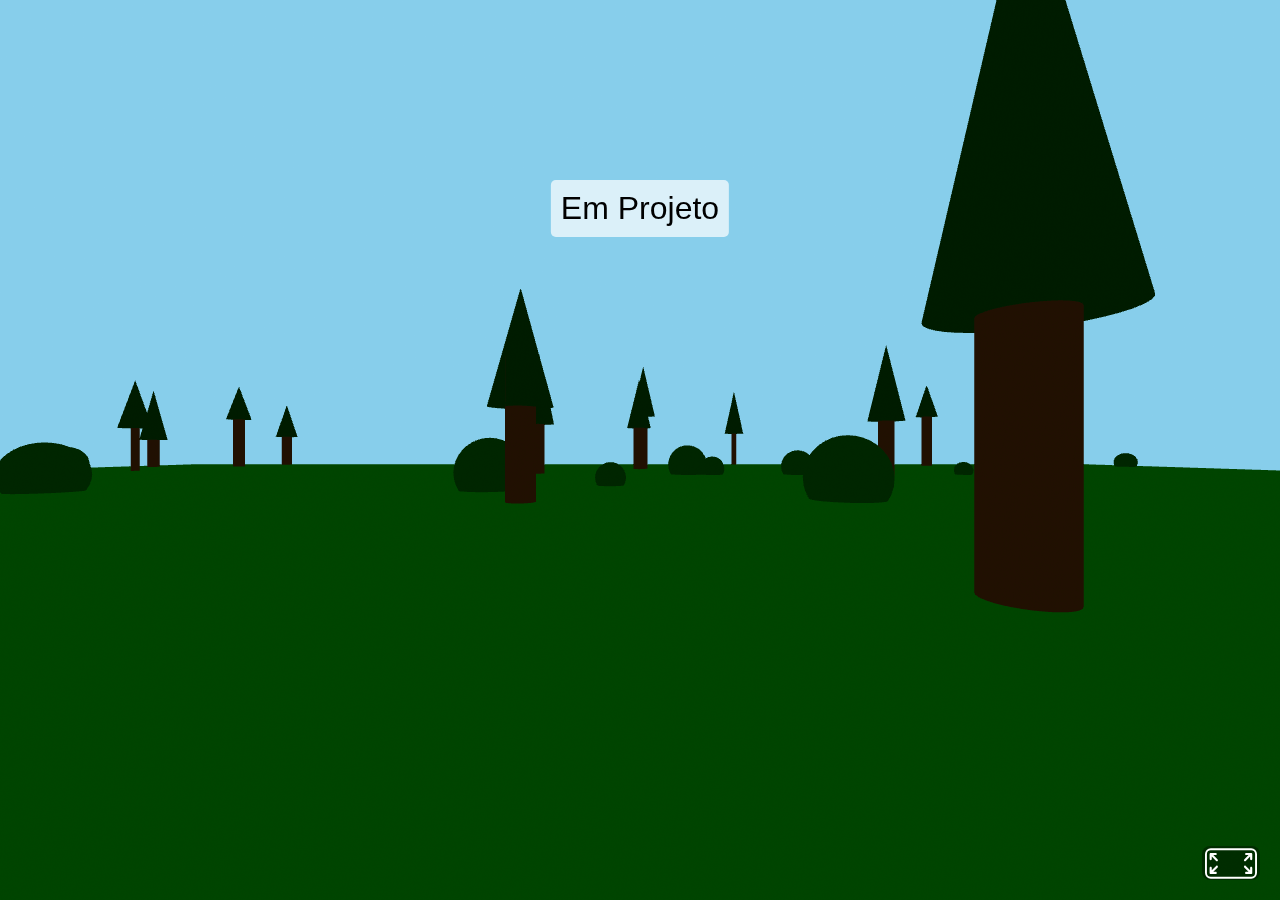
==== metaverso/acampamento/index.html @ ec8f5f3a "projetos teste" ====
<!DOCTYPE html>
<html lang="pt-BR">
  <head>
    <meta charset="UTF-8" />
    <meta name="viewport" content="width=device-width, initial-scale=1.0" />
    <script src="js/aframe.min.js"></script>
    <title>Acampamento VR</title>
    <style>
      #development-warning {
        position: absolute;
        top: 20%;
        left: 50%;
        transform: translateX(-50%);
        padding: 10px;
        background: rgba(255, 255, 255, 0.7);
        border-radius: 5px;
        z-index: 9999;
        font-family: Arial, sans-serif;
        font-size: 2em;
      }
    </style>
  </head>
  
  <body>
    <div id="development-warning">Em Projeto</div>

    <a-scene>
      <a-plane position="0 0 0" rotation="-90 0 0" width="100" height="100" color="#03d400"></a-plane>
      <a-sky color="#87CEEB"></a-sky>
      <a-light type="ambient" color="#445451"></a-light>
      <a-entity id="forest"></a-entity>
      <a-camera position="0 1.6 10"></a-camera>

      <script>
        function createTree() {
          var tree = document.createElement('a-entity');
          var trunk = document.createElement('a-cylinder');
          var leaves = document.createElement('a-cone');
          
          var trunkHeight = 4 + Math.random() * 2;
          var trunkRadius = 0.25 + Math.random() * 0.25;
          var leavesHeight = 3 + Math.random() * 2;
          var leavesRadius = 1.5 + Math.random() * 1.5;

          trunk.setAttribute('height', trunkHeight);
          trunk.setAttribute('radius', trunkRadius);
          trunk.setAttribute('color', '#8B4513');

          leaves.setAttribute('position', `0 ${trunkHeight-2} 0`); 
          leaves.setAttribute('radius', leavesRadius);
          leaves.setAttribute('height', leavesHeight);
          leaves.setAttribute('color', '#006400');
          
          var x = (Math.random() - 0.5) * 100;
          var y = trunkHeight / 2;
          var z = (Math.random() - 0.5) * 100;
          tree.setAttribute('position', `${x} ${y} ${z}`);
          
          tree.appendChild(trunk);
          tree.appendChild(leaves);

          return tree;
        }

        function createBush() {
          var bush = document.createElement('a-sphere');
          
          var scale = 0.5 + Math.random();

          bush.setAttribute('radius', scale);
          bush.setAttribute('color', 'green');

          var x = (Math.random() - 0.5) * 100;
          var y = scale / 2;
          var z = (Math.random() - 0.5) * 100;
          bush.setAttribute('position', `${x} ${y} ${z}`);

          return bush;
        }

        var forestEl = document.querySelector('#forest');
        for (var i = 0; i < 30; i++) {
          forestEl.appendChild(createTree());
          forestEl.appendChild(createBush());
        }
      </script>
    </a-scene>
  </body>
  
</html>
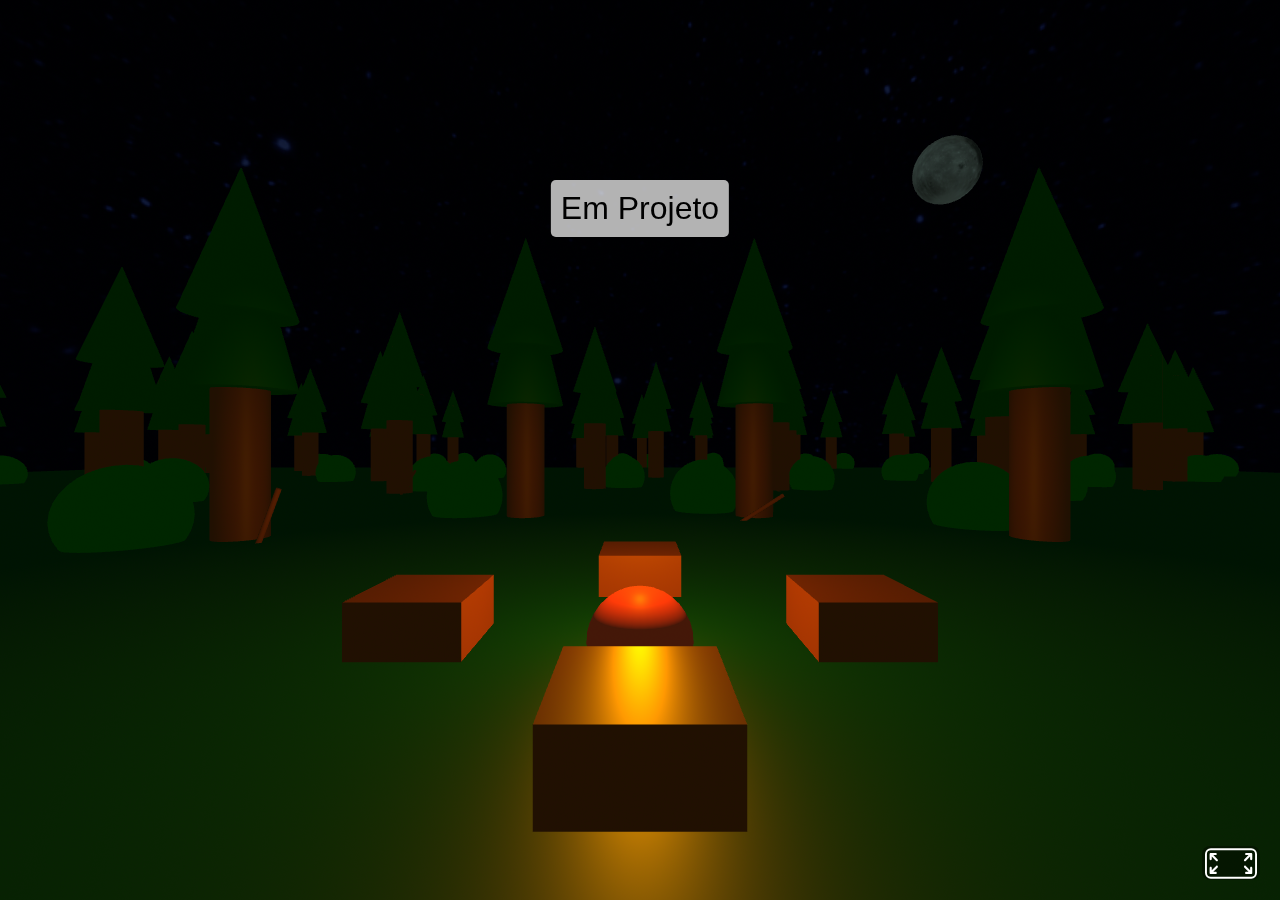
==== commit c1327c52: "novo mapa e assets" ====
--- a/metaverso/acampamento/index.html
+++ b/metaverso/acampamento/index.html
@@ -25,66 +25,78 @@
     <div id="development-warning">Em Projeto</div>
 
     <a-scene>
-      <a-plane position="0 0 0" rotation="-90 0 0" width="100" height="100" color="#03d400"></a-plane>
-      <a-sky color="#87CEEB"></a-sky>
+      <a-plane position="0 0 0" rotation="-90 0 0" width="100" height="100" color="#004f18"></a-plane>
+      <a-sky color="#141d38" src="assets/star-sky-texture.jpg"></a-sky>
+      <a-sphere position="20 20 -30" radius="2" src="assets/moon-texture.jpg"></a-sphere>
       <a-light type="ambient" color="#445451"></a-light>
       <a-entity id="forest"></a-entity>
       <a-camera position="0 1.6 10"></a-camera>
 
-      <script>
-        function createTree() {
-          var tree = document.createElement('a-entity');
-          var trunk = document.createElement('a-cylinder');
-          var leaves = document.createElement('a-cone');
+      <a-sphere position="0 0 0" color="#ff5930" radius="0.5"></a-circle>
+      <a-light type="point" position="0 1 0" intensity="2" distance="10" color="#ff9d00"></a-light>
+      
+      <a-box position="-2 0.25 0" rotation="0 0 0" width="1" height="0.5" depth="1" color="#8B4513"></a-box>
+      <a-box position="2 0.25 0" rotation="0 0 0" width="1" height="0.5" depth="1" color="#8B4513"></a-box>
+      <a-box position="0 0.25 2" rotation="0 0 0" width="1" height="0.5" depth="1" color="#8B4513"></a-box>
+      <a-box position="0 0.25 -2" rotation="0 0 0" width="1" height="0.5" depth="1" color="#8B4513"></a-box>
+      
+      <a-camera position="0 1.78 5"></a-camera>
+    </a-scene>
+
+    <script>
+
+      const campCenterX = 0;
+      const campCenterZ = 0;
+      let treeCount = 10;
+      let bushCount = 10;
+      let twigCount = 5;
+      
+      for(let ring = 1; ring <= 5; ring++){
+          let radius = ring * 10; 
+
+          // Árvores
+          for(let i = 0; i < treeCount; i++){
+              let angle = (i / treeCount) * Math.PI * 2;
+              let x = campCenterX + radius * Math.cos(angle);
+              let z = campCenterZ + radius * Math.sin(angle);
+              let tree = document.createElement('a-entity');
+              tree.innerHTML = `
+                  <a-cylinder position="${x} 3 ${z}" radius="0.5" height="6" color="#8B4513"></a-cylinder>
+                  <a-cone position="${x} 6 ${z}" radius="2" height="3" color="#006400"></a-cone>
+                  <a-cone position="${x} 5 ${z}" radius="2" height="4" color="#006400"></a-cone>
+              `;
+              document.querySelector('a-scene').appendChild(tree);
+          }
+          treeCount *= 1.5;
           
-          var trunkHeight = 4 + Math.random() * 2;
-          var trunkRadius = 0.25 + Math.random() * 0.25;
-          var leavesHeight = 3 + Math.random() * 2;
-          var leavesRadius = 1.5 + Math.random() * 1.5;
+          for(let i = 0; i < bushCount; i++){
+              let angle = 3 + (i / bushCount) * Math.PI * 2;
+              let x = campCenterX + (radius + 1) * Math.cos(angle);
+              let z = campCenterZ + (radius + 1) * Math.sin(angle);
+              let bush = document.createElement('a-sphere');
+              bush.setAttribute('position', `${x} 0.5 ${z}`);
+              bush.setAttribute('radius', '1');
+              bush.setAttribute('color', 'green');
+              document.querySelector('a-scene').appendChild(bush);
+          }
 
-          trunk.setAttribute('height', trunkHeight);
-          trunk.setAttribute('radius', trunkRadius);
-          trunk.setAttribute('color', '#8B4513');
-
-          leaves.setAttribute('position', `0 ${trunkHeight-2} 0`); 
-          leaves.setAttribute('radius', leavesRadius);
-          leaves.setAttribute('height', leavesHeight);
-          leaves.setAttribute('color', '#006400');
+          bushCount *= 1.5;
           
-          var x = (Math.random() - 0.5) * 100;
-          var y = trunkHeight / 2;
-          var z = (Math.random() - 0.5) * 100;
-          tree.setAttribute('position', `${x} ${y} ${z}`);
-          
-          tree.appendChild(trunk);
-          tree.appendChild(leaves);
-
-          return tree;
-        }
-
-        function createBush() {
-          var bush = document.createElement('a-sphere');
-          
-          var scale = 0.5 + Math.random();
-
-          bush.setAttribute('radius', scale);
-          bush.setAttribute('color', 'green');
-
-          var x = (Math.random() - 0.5) * 100;
-          var y = scale / 2;
-          var z = (Math.random() - 0.5) * 100;
-          bush.setAttribute('position', `${x} ${y} ${z}`);
-
-          return bush;
-        }
-
-        var forestEl = document.querySelector('#forest');
-        for (var i = 0; i < 30; i++) {
-          forestEl.appendChild(createTree());
-          forestEl.appendChild(createBush());
-        }
-      </script>
-    </a-scene>
+          for(let i = 0; i < twigCount; i++){
+              let angle = (i / twigCount) * Math.PI * 2;
+              let x = campCenterX + (radius - 1) * Math.cos(angle);
+              let z = campCenterZ + (radius - 1) * Math.sin(angle);
+              let twig = document.createElement('a-cylinder');
+              twig.setAttribute('position', `${x} 0.1 ${z}`);
+              twig.setAttribute('radius', '0.05');
+              twig.setAttribute('height', '2');
+              twig.setAttribute('color', '#8B4513');
+              twig.setAttribute('rotation', `0 0 ${Math.random() * 360}`);
+              document.querySelector('a-scene').appendChild(twig);
+          }
+          twigCount *= 1.5;
+      }
+    </script>
   </body>
   
 </html>
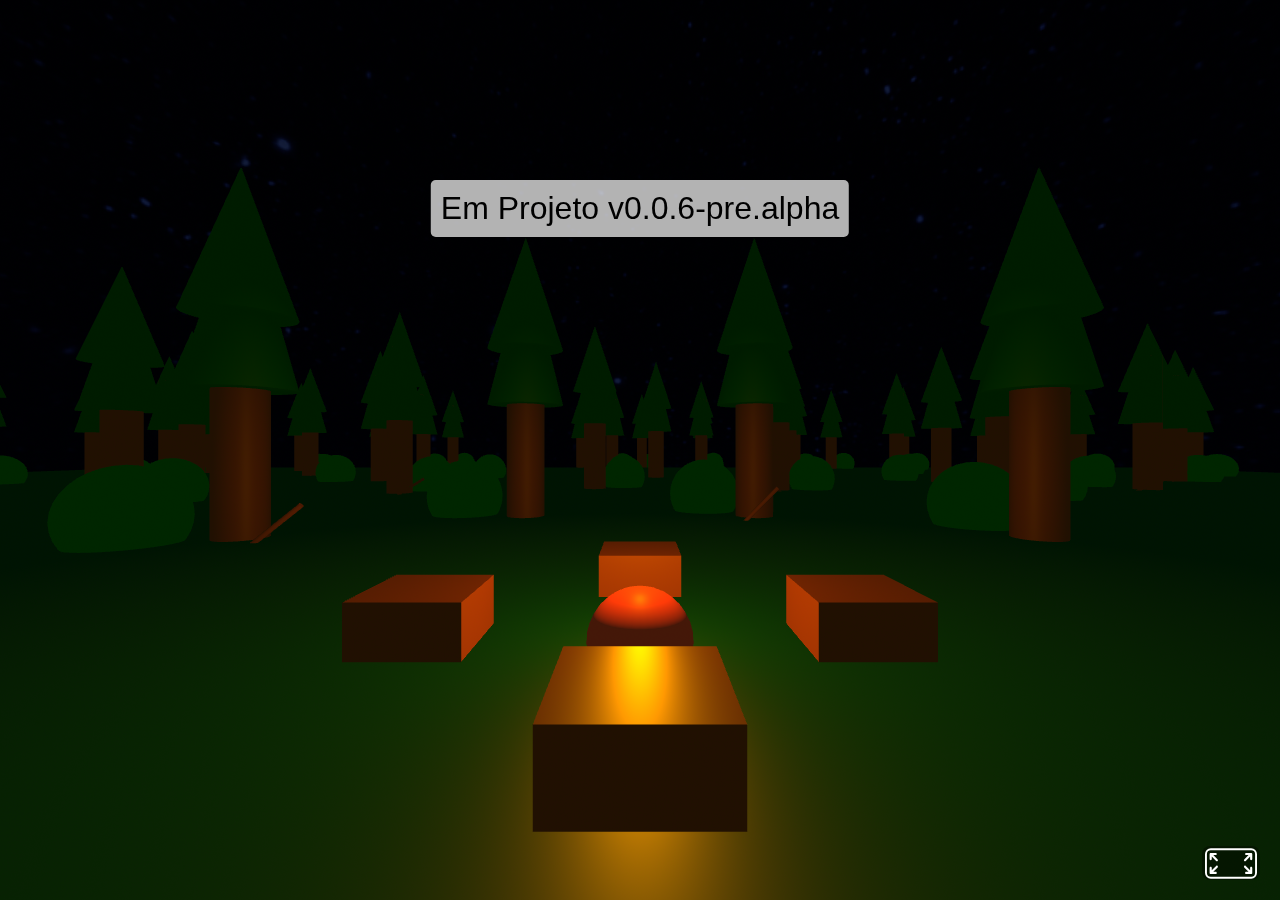
==== commit cd5ce0c8: "musica adicionada" ====
--- a/metaverso/acampamento/index.html
+++ b/metaverso/acampamento/index.html
@@ -22,12 +22,12 @@
   </head>
   
   <body>
-    <div id="development-warning">Em Projeto</div>
+    <div id="development-warning">Em Projeto v0.0.6-pre.alpha</div>
 
     <a-scene>
       <a-plane position="0 0 0" rotation="-90 0 0" width="100" height="100" color="#004f18"></a-plane>
       <a-sky color="#141d38" src="assets/star-sky-texture.jpg"></a-sky>
-      <a-sphere position="20 20 -30" radius="2" src="assets/moon-texture.jpg"></a-sphere>
+      <a-sphere position="20 100 -30" radius="2" src="assets/moon-texture.jpg"></a-sphere>
       <a-light type="ambient" color="#445451"></a-light>
       <a-entity id="forest"></a-entity>
       <a-camera position="0 1.6 10"></a-camera>
@@ -41,6 +41,7 @@
       <a-box position="0 0.25 -2" rotation="0 0 0" width="1" height="0.5" depth="1" color="#8B4513"></a-box>
       
       <a-camera position="0 1.78 5"></a-camera>
+      <a-sound src="assets/lofi-forest-friends.wav" autoplay="true" loop="true"></a-sound>
     </a-scene>
 
     <script>
@@ -54,7 +55,6 @@
       for(let ring = 1; ring <= 5; ring++){
           let radius = ring * 10; 
 
-          // Árvores
           for(let i = 0; i < treeCount; i++){
               let angle = (i / treeCount) * Math.PI * 2;
               let x = campCenterX + radius * Math.cos(angle);
